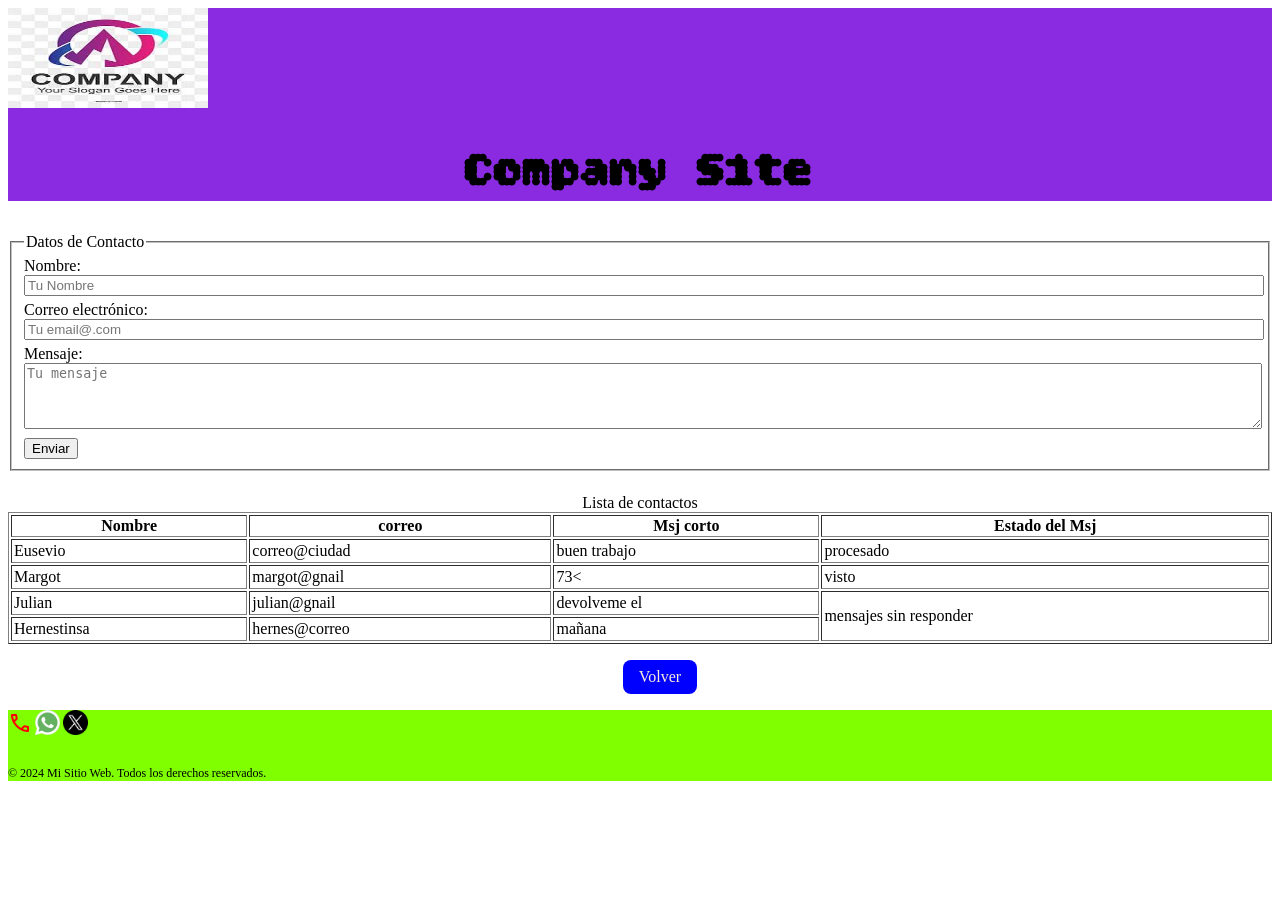
==== pages/contacto.html @ 68fbdd03 "Inicicio del proyecto con estructura HTML y Estilos" ====
<!DOCTYPE html>
<html lang="en">
<head>
    <meta charset="UTF-8">
    <meta name="viewport" content="width=device-width, initial-scale=1.0">
    <link rel="stylesheet" href="../styles.css">
    <title>Contacto</title>
    <link rel="preconnect" href="https://fonts.gstatic.com" crossorigin>
<link href="https://fonts.googleapis.com/css2?family=Bitcount+Grid+Double:wght@100..900&display=swap" rel="stylesheet">
<link rel="stylesheet" href="https://fonts.googleapis.com/css2?family=Material+Symbols+Outlined:opsz,wght,FILL,GRAD@24,400,0,0&icon_names=contact_mail" />
<link rel="stylesheet" href="https://fonts.googleapis.com/css2?family=Material+Symbols+Outlined:opsz,wght,FILL,GRAD@24,400,0,0&icon_names=call" />
</head>
<body>
    <header>
        <img src="../assets/ico/logo.png" alt="imagen del logo de la compania" width="200" height="100"><h1>Company Site</h1>
    </header>
    <main>
        <form action="https://formspree.io/f/xnjwdqwb" method="POST">
            <fieldset>
                <legend>Datos de Contacto</legend>
     <label for="nombre">Nombre:</label>
     <input type="text" id="nombre" name="nombre" required placeholder="Tu Nombre">
      <br>
     <label for="email">Correo electrónico:</label>
     <input type="email" id="email" name="email" required placeholder="Tu email@.com">
      <br>
     <label for="mensaje">Mensaje:</label><br>
     <textarea id="mensaje" name="mensaje" rows="4" cols="50" required placeholder="Tu mensaje"></textarea>
      <br>
     <button type="submit">Enviar</button>
     </fieldset>
 </form>
 <br>
 <table border="1">
    <caption>Lista de contactos</caption>
    <thead>
        <tr>
        <th>Nombre</th>
        <th>correo</th>
        <th>Msj corto</th>
        <th>Estado del Msj</th>
        </tr>
    </thead>
    <tbody>
        <tr>
            <td>Eusevio</td>
            <td>correo@ciudad</td>
            <td>buen trabajo</td>
            <td>procesado</td>
        </tr>
        <tr>
            <td>Margot</td>
            <td>margot@gnail</td>
            <td>73<</td>
            <td>visto</td>
        </tr>
        <tr>
            <td>Julian</td>
            <td>julian@gnail</td>
            <td>devolveme el</td>
            <td rowspan="2">mensajes sin responder</td>
        </tr>
        <tr>
            <td>Hernestinsa</td>
            <td>hernes@correo</td>
            <td>mañana</td>
            
        </tr>
    </tbody>
 </table>
 <ul>
            <a href="../index.html">Volver</a>
        </ul>
    </main>

    <footer>
    <a href="./pages/contacto.html"><span class="material-symbols-outlined">
    call
</span></a>
<a href="https://www.whatsapp.com/?lang=es"><img class="ico"  src="../assets/whatsapp.png" alt="logo whatsapp"></a>
<a href="https://x.com/home?lang=es"><img class="ico" src="../assets/ico/gorjeo.png" alt="logoX"></a><br><br>
         <p>© 2024 Mi Sitio Web. Todos los derechos reservados.</p>
         
    </footer>
</body>

</html>
---- styles.css ----
header {
    background-color: blueviolet;
}

h1 {
    font-family: "Bitcount Grid Double", system-ui;;
}

footer {
    background-color: chartreuse;
    font-size: 12px;
   }
ul {
    display: flex;
    justify-content: space-around;
    flex-direction: row;
    list-style: none;
    color:brown;
    a {
        background-color: blue;
        border-radius: 0.5rem;
        padding: 0.5rem 01rem;
        color: antiquewhite;
        text-decoration: none;
    }
    a:hover{
       color: rgb(59, 170, 39); 
       text-shadow: 2px 2px 2px black;
       transition:   0.5s, text-shadow 0.5s;
       background-color: rgb(0, 213, 255);
      
    }
}
li { 
    flex: 1 1 50px;
        text-decoration: none;
    }
h1 {
    text-align: center;
    font-size: 48px;
}

form, input, textarea {
    width:100%;
    margin-bottom: 5px;
}
table {
    width: 100%;

}
td {
    padding: 2px;
}
.ico {
    width: 25px;;
    height: 25px;
}
.pri {
    background-image: url(./assets/pngegg.png);
    background-size: 55%;
    height: 400px;
    display: flex;
    justify-content: center;
    align-items: center;
}
.card, #nos {
    display: inline-block;
    border: 1px  solid black;
    border-radius: 0.5rem;
    padding: 0.3rem;
    width: auto;
    margin-bottom: 10px;
}
.prod {
    border-radius: 05rem;
    width: 100%;
}
span {
    color: red;
    font-weight: bold;
    font-size: 1.25rem;
}
.btc {
    background-color: darkseagreen;
    border-radius: 0.2rem;
}
.arti {
    display: flex;
    justify-content: space-around;
    flex-wrap: wrap;
}
.reseñas {
    display: grid;
    grid-template-columns: auto auto auto;
    gap: 10px;
    .card:hover {
        box-shadow: 1px 1px 10px black;
       
    }
}

@media only screen and (max-width: 768px) {
    .reseñas{
        grid-template-columns: 1fr;
    }
}
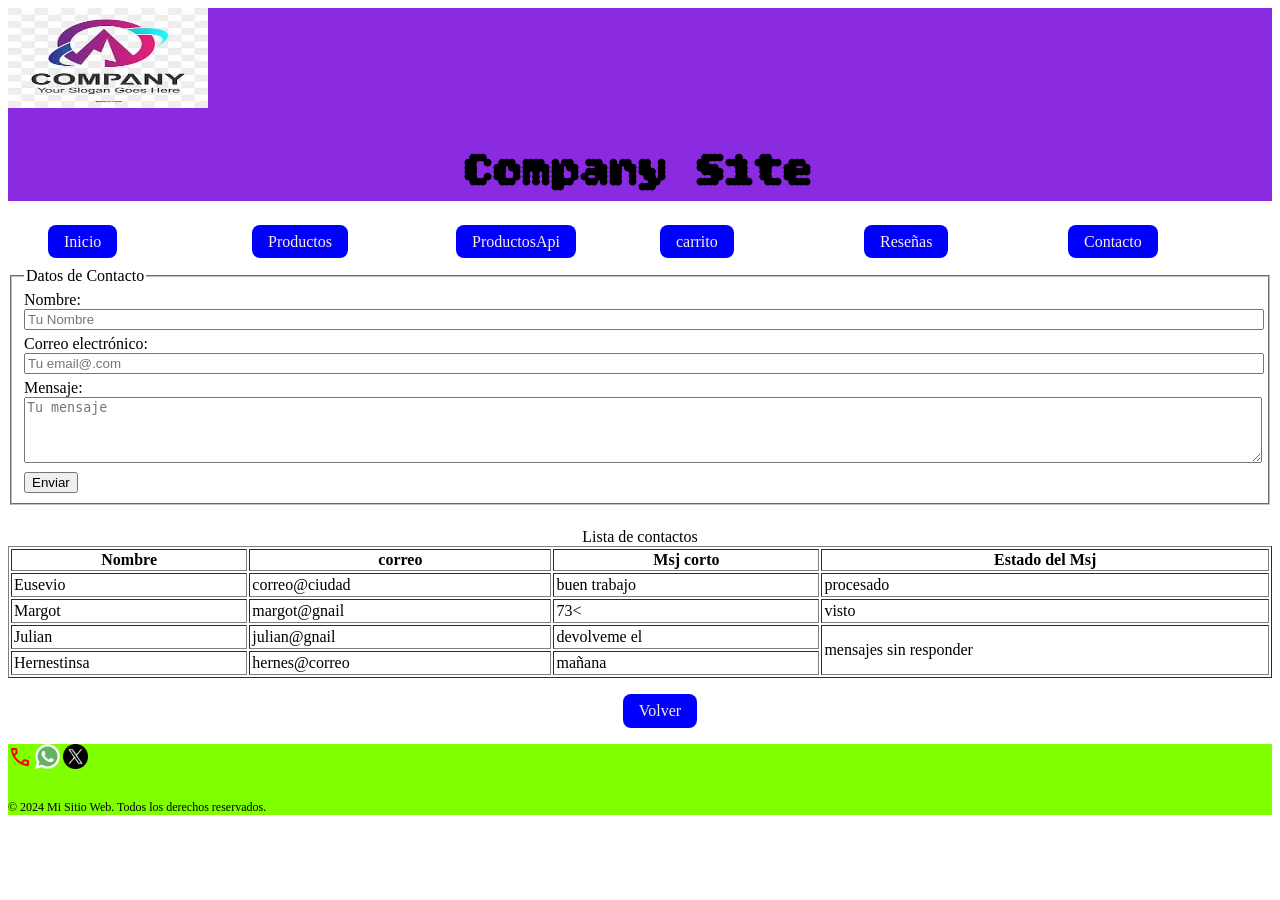
==== commit 3f4dceac: "2do commit Trabajo Final agregado de archivos negocios.js, carrito.html y productosApi.html. Modific" ====
--- a/pages/contacto.html
+++ b/pages/contacto.html
@@ -14,6 +14,19 @@
     <header>
         <img src="../assets/ico/logo.png" alt="imagen del logo de la compania" width="200" height="100"><h1>Company Site</h1>
     </header>
+    <nav>
+        <ul type="square"> <!-- type none elimina la vinieta, square la hace cuadrada, circle-->
+            <li><a href="../index.html">Inicio</a></li>
+            <li><a href="./productos.html">Productos</a></li>
+            <li><a href="./productosApi.html">ProductosApi</a></li>
+            <li><a href="./carrito.html">carrito</a></li>
+            <li><a href="./reseñas.html">Reseñas</a></li>
+            <li><!--<span class="material-symbols-outlined">
+contact_mail
+</span> --> <a href="./pages/contacto.html">Contacto</a></li>
+
+        </ul>
+    </nav>
     <main>
         <form action="https://formspree.io/f/xnjwdqwb" method="POST">
             <fieldset>
--- a/styles.css
+++ b/styles.css
@@ -1,5 +1,8 @@
 header {
     background-color: blueviolet;
+    section {
+        justify-content: right;
+    }
 }
 
 h1 {
@@ -80,11 +83,11 @@
     font-weight: bold;
     font-size: 1.25rem;
 }
-.btc {
+.btc, .agregar-carrito {
     background-color: darkseagreen;
     border-radius: 0.2rem;
 }
-.arti {
+#arti, #productos {
     display: flex;
     justify-content: space-around;
     flex-wrap: wrap;
@@ -98,7 +101,11 @@
        
     }
 }
-
+.name-class-tabla  {
+    td, th{
+    border:2px solid black
+    }
+}
 @media only screen and (max-width: 768px) {
     .reseñas{
         grid-template-columns: 1fr;
